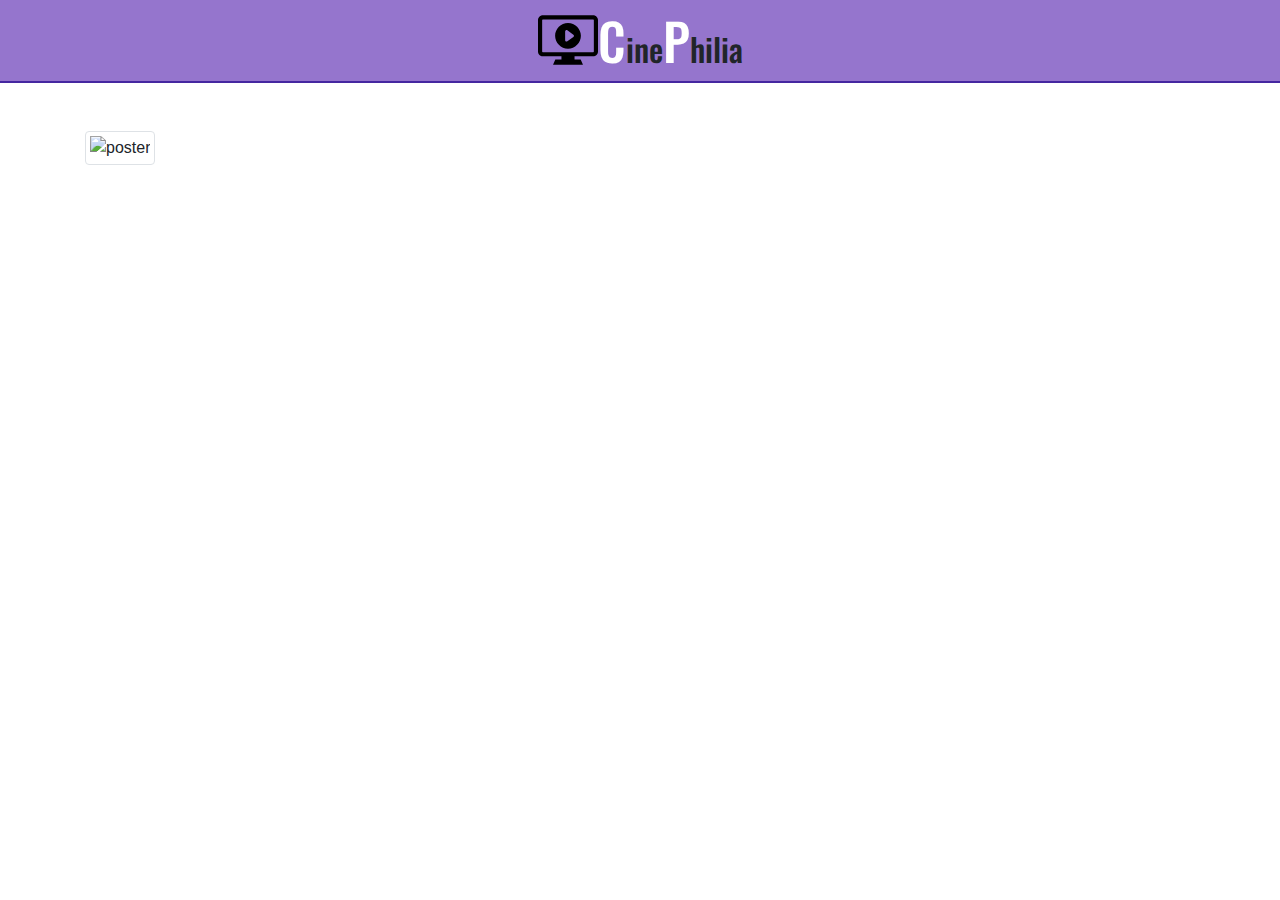
==== info.html @ 4f5ae8df "Add right page display in info page" ====
<!DOCTYPE html>
<html lang="en">
    <head>
        <meta charset="utf-8">
        <meta name="viewport" content="width=device-width, initial-scale=1, shrink-to-fit=no">
        <!-- Bootstrap CSS -->
        <link rel="stylesheet" href="https://stackpath.bootstrapcdn.com/bootstrap/4.4.1/css/bootstrap.min.css" integrity="sha384-Vkoo8x4CGsO3+Hhxv8T/Q5PaXtkKtu6ug5TOeNV6gBiFeWPGFN9MuhOf23Q9Ifjh" crossorigin="anonymous">
        <link type="text/css" rel="stylesheet" href="style.css">
        <link href="https://fonts.googleapis.com/css?family=Permanent+Marker|Spartan&display=swap" rel="stylesheet">
        <link href="https://fonts.googleapis.com/css?family=Oswald&display=swap" rel="stylesheet">
    </head>
    <body>
        <header class="flex-nav">
            <div>
                <div class="logo-img">
                    <img src="resources/play.svg" class="img-fluid" alt="logo"/>
                </div>                
            </div>
            <div class="site-title">
                <p class="h2"><span class="big-logo-text">C</span>ine<span class="big-logo-text">P</span>hilia</p>
            </div>
        </header>
        <main class="container pt-5">
            <div class="row">
                <div class="col-5 p-0">
                    <div class="container-fluid">
                        <div class="row">
                            <div class="col-lg-12 mb-2">
                                <img alt="poster" class="img-fluid img-thumbnail" id="poster">
                            </div>
                        </div>
                        <div class="row px-1">
                            <div class="col-12">
                                <span class="h6" id="genre"></span>
                            </div>
                            <div class="col-12">
                                <span class="h6" id="release"></span>
                            </div>
                            <div class="col-12">
                                <span class="h6" id="rated"></span>
                            </div>
                            <div class="col-12">
                                <span class="h6" id="runtime"></span>
                            </div>
                            <div class="col-12">
                                <span class="h6" id="imdb"></span>
                            </div>
                            <div class="col-12">
                                <span class="h6" id="box-office"></span>
                            </div>
                            <div class="col-12">
                                <span class="h6" id="season"></span>
                            </div>
                        </div>
                    </div>
                </div>
                <div class="col-7"></div>
            </div>
        </main>
    </body>
    <script type="text/javascript" src="info.js"></script>
    </html>
---- style.css ----
#movie-results small{
font-family: 'Spartan', sans-serif;;
}

#movie-results button{
    font-family: 'Times New Roman', Times, serif;
}

#movie-results{
    font-family: 'Permanent Marker', cursive;
}

.flex-nav{
    display: flex;
    justify-content: center;
}

.logo-img{
    width:60px;
}

.logo-img img{
    max-width: 100%;
}

.site-title{
    align-self: flex-end;
}

.site-title p{
    margin:0;
}

header{
    padding:10px 0;
    background-color: #9575CD;
    border-bottom: 2px solid #4527A0;
    font-family: 'Oswald', sans-serif;;
}

.big-logo-text{
    font-size: 51px;
    color:white;
}
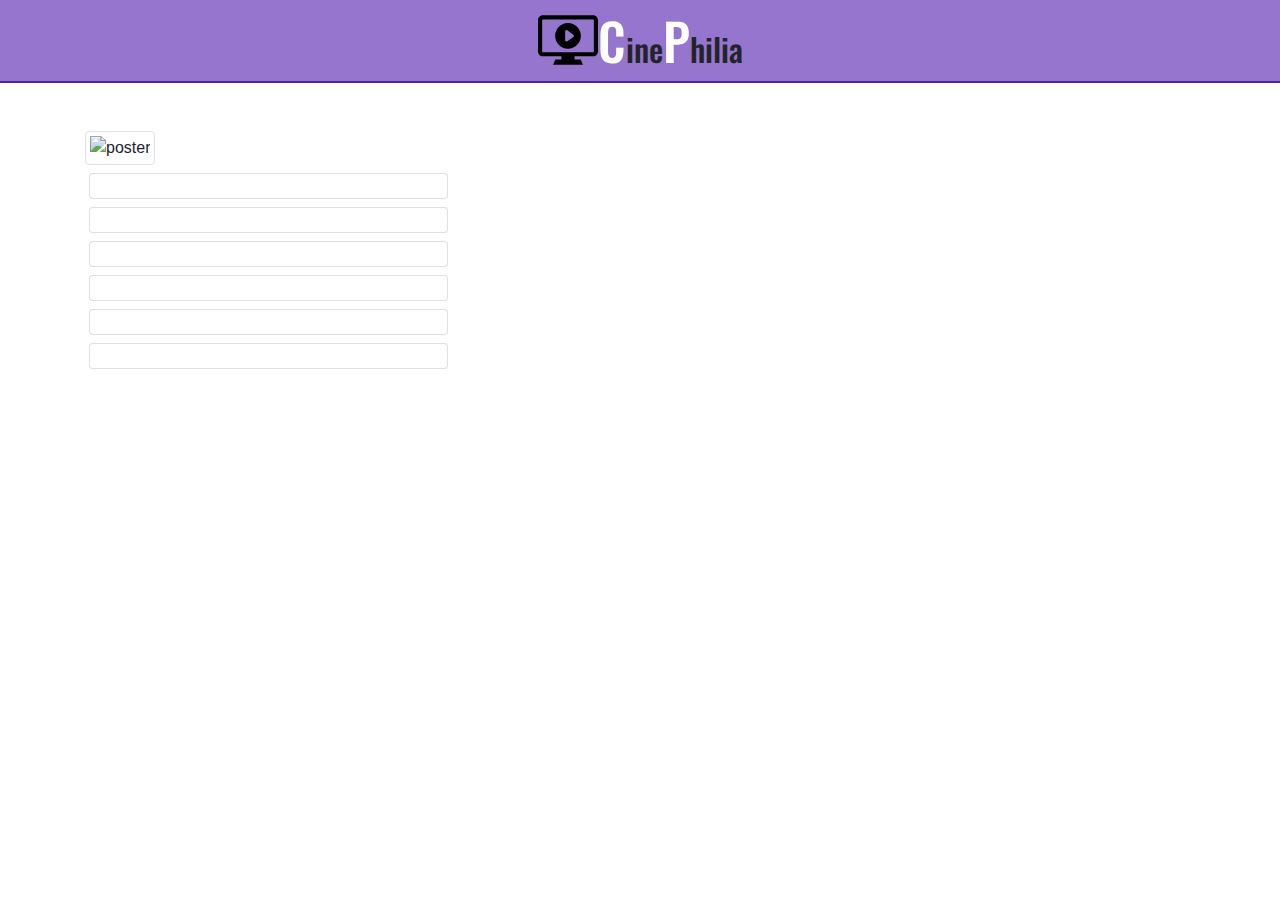
==== commit 15ea3ee1: "Complete display functionality of info page" ====
--- a/info.html
+++ b/info.html
@@ -7,7 +7,7 @@
         <link rel="stylesheet" href="https://stackpath.bootstrapcdn.com/bootstrap/4.4.1/css/bootstrap.min.css" integrity="sha384-Vkoo8x4CGsO3+Hhxv8T/Q5PaXtkKtu6ug5TOeNV6gBiFeWPGFN9MuhOf23Q9Ifjh" crossorigin="anonymous">
         <link type="text/css" rel="stylesheet" href="style.css">
         <link href="https://fonts.googleapis.com/css?family=Permanent+Marker|Spartan&display=swap" rel="stylesheet">
-        <link href="https://fonts.googleapis.com/css?family=Oswald&display=swap" rel="stylesheet">
+        <link href="https://fonts.googleapis.com/css?family=Oswald|Open+Sans&display=swap" rel="stylesheet">
     </head>
     <body>
         <header class="flex-nav">
@@ -29,32 +29,48 @@
                                 <img alt="poster" class="img-fluid img-thumbnail" id="poster">
                             </div>
                         </div>
-                        <div class="row px-1">
-                            <div class="col-12">
-                                <span class="h6" id="genre"></span>
+                        <div class="row px-1 list-group">
+                            <div class="col-10">
+                                <span class="h6 list-group-item" id="genre"></span>
                             </div>
-                            <div class="col-12">
-                                <span class="h6" id="release"></span>
+                            <div class="col-10">
+                                <span class="h6 list-group-item" id="release"></span>
                             </div>
-                            <div class="col-12">
-                                <span class="h6" id="rated"></span>
+                            <div class="col-10">
+                                <span class="h6 list-group-item" id="rated"></span>
                             </div>
-                            <div class="col-12">
-                                <span class="h6" id="runtime"></span>
+                            <div class="col-10">
+                                <span class="h6 list-group-item" id="runtime"></span>
                             </div>
-                            <div class="col-12">
-                                <span class="h6" id="imdb"></span>
+                            <div class="col-10">
+                                <span class="h6 list-group-item" id="imdb"></span>
                             </div>
-                            <div class="col-12">
-                                <span class="h6" id="box-office"></span>
+                            <div class="col-10">
+                                <span class="h6 list-group-item" id="box-office"></span>
                             </div>
-                            <div class="col-12">
-                                <span class="h6" id="season"></span>
+                            <div class="col-10 d-none">
+                                <span class="h6 list-group-item" id="season"></span>
                             </div>
                         </div>
                     </div>
                 </div>
-                <div class="col-7"></div>
+                <div class="col-7">
+                    <div class="container-fluid">
+                        <div class="row">
+                            <div class="col-12">
+                                <h1 class="display-4" id="title-name"></h1>
+                            </div>
+                            <div class="col-12">
+                                <p class="lead" id="plot"></p>
+                            </div>
+                            <div class="col-12">
+                                <ul class="list-unstyled" id="credits">
+
+                                </ul>
+                            </div>
+                        </div>
+                    </div>
+                </div>
             </div>
         </main>
     </body>
--- a/style.css
+++ b/style.css
@@ -41,4 +41,12 @@
 .big-logo-text{
     font-size: 51px;
     color:white;
+}
+
+#title-name{
+    font-family: 'Times New Roman', Times, serif;
+}
+
+#credits{
+    font-family: 'Open Sans', sans-serif;
 }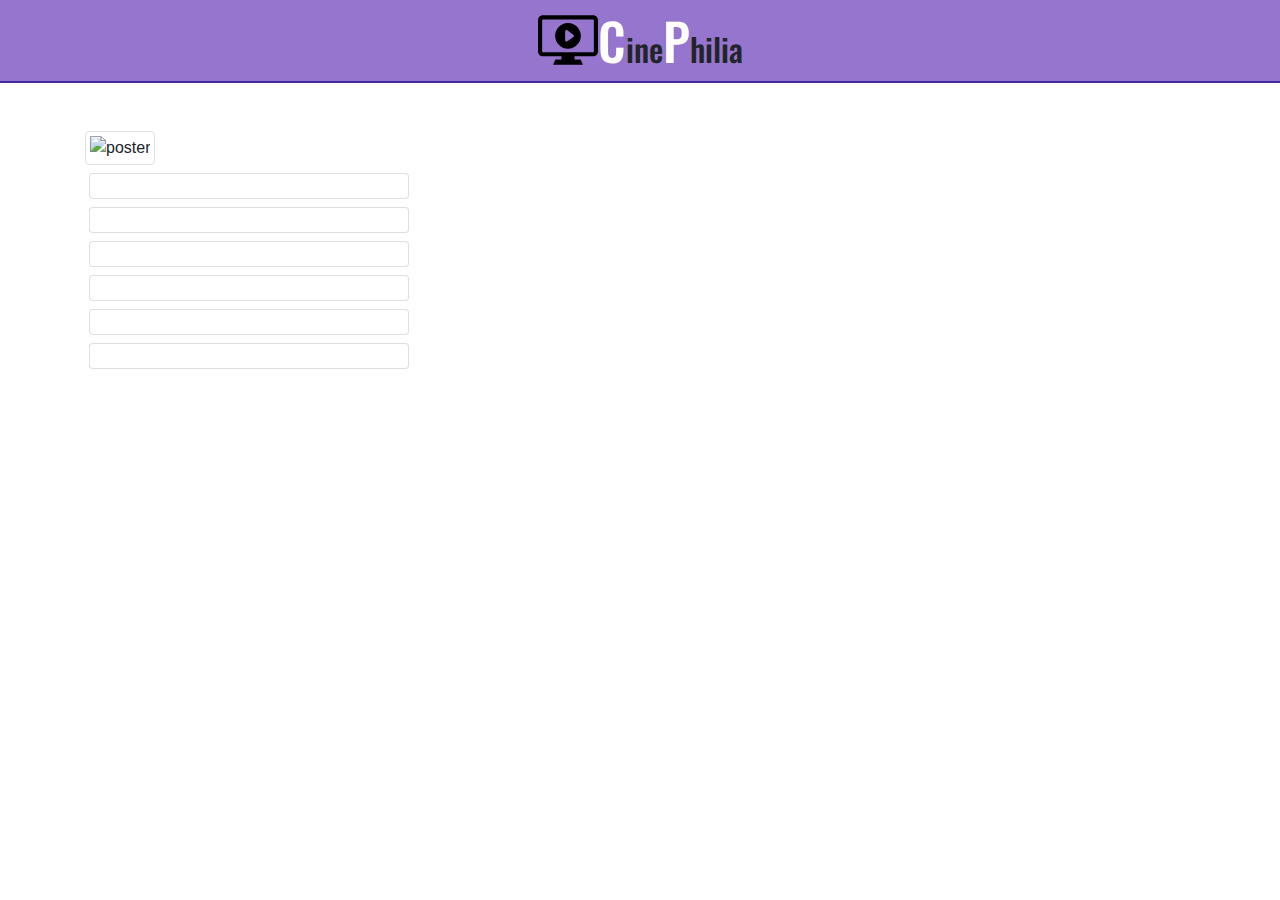
==== commit 26116c54: "Add responsiveness" ====
--- a/info.html
+++ b/info.html
@@ -12,9 +12,11 @@
     <body>
         <header class="flex-nav">
             <div>
-                <div class="logo-img">
-                    <img src="resources/play.svg" class="img-fluid" alt="logo"/>
-                </div>                
+                <a href="index.html">
+                    <div class="logo-img">
+                        <img src="resources/play.svg" class="img-fluid" alt="logo"/>
+                    </div> 
+                </a>
             </div>
             <div class="site-title">
                 <p class="h2"><span class="big-logo-text">C</span>ine<span class="big-logo-text">P</span>hilia</p>
@@ -22,7 +24,7 @@
         </header>
         <main class="container pt-5">
             <div class="row">
-                <div class="col-5 p-0">
+                <div class="col-12 col-md-5 p-0">
                     <div class="container-fluid">
                         <div class="row">
                             <div class="col-lg-12 mb-2">
@@ -30,35 +32,35 @@
                             </div>
                         </div>
                         <div class="row px-1 list-group">
-                            <div class="col-10">
+                            <div class="col-9">
                                 <span class="h6 list-group-item" id="genre"></span>
                             </div>
-                            <div class="col-10">
+                            <div class="col-9">
                                 <span class="h6 list-group-item" id="release"></span>
                             </div>
-                            <div class="col-10">
+                            <div class="col-9">
                                 <span class="h6 list-group-item" id="rated"></span>
                             </div>
-                            <div class="col-10">
+                            <div class="col-9">
                                 <span class="h6 list-group-item" id="runtime"></span>
                             </div>
-                            <div class="col-10">
+                            <div class="col-9">
                                 <span class="h6 list-group-item" id="imdb"></span>
                             </div>
-                            <div class="col-10">
+                            <div class="col-9">
                                 <span class="h6 list-group-item" id="box-office"></span>
                             </div>
-                            <div class="col-10 d-none">
+                            <div class="col-9 d-none">
                                 <span class="h6 list-group-item" id="season"></span>
                             </div>
                         </div>
                     </div>
                 </div>
-                <div class="col-7">
+                <div class="col-12 col-md-7">
                     <div class="container-fluid">
                         <div class="row">
                             <div class="col-12">
-                                <h1 class="display-4" id="title-name"></h1>
+                                <h1 class="display-4 font-weight-bold" id="title-name"></h1>
                             </div>
                             <div class="col-12">
                                 <p class="lead" id="plot"></p>
--- a/style.css
+++ b/style.css
@@ -49,4 +49,27 @@
 
 #credits{
     font-family: 'Open Sans', sans-serif;
+}
+
+@media only screen and (max-width: 600px) {
+    #title0,
+    #title1,
+    #title2,
+    #title3,
+    #title4,
+    #title5,
+    #title6,
+    #title7,
+    #title8,
+    #title9{
+        font-size: 30px;
+    }
+
+    #search_display button{
+        font-size: 9px;
+    }
+
+    #search_display small{
+        font-size: 8px;
+    }
 }